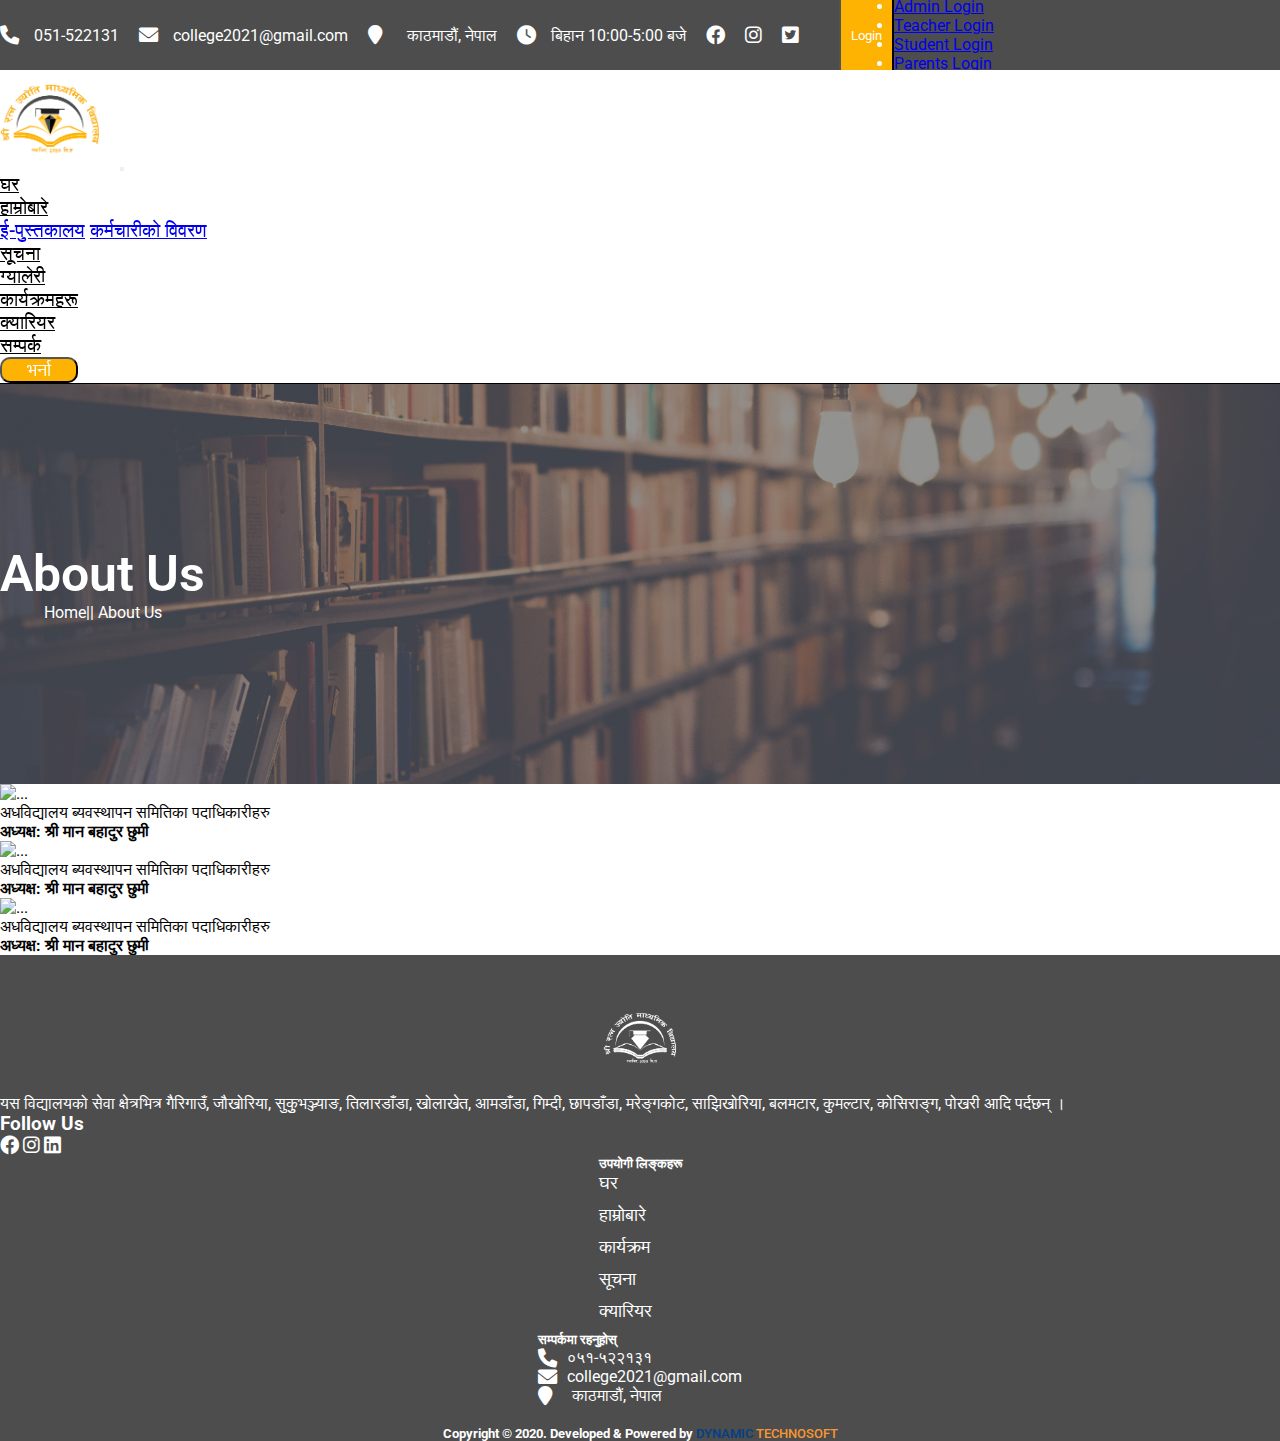
==== about.html @ 22c9256e "first commit" ====
<!DOCTYPE html>
<html lang="en">
  <head>
    <meta charset="UTF-8" />
    <meta http-equiv="X-UA-Compatible" content="IE=edge" />
    <meta name="viewport" content="width=device-width, initial-scale=1.0" />
    <title>About Us</title>
    <link rel="icon" href="images/favicon.ico" />

    <!-- font awesome -->
    <link
      rel="stylesheet"
      href="https://cdnjs.cloudflare.com/ajax/libs/font-awesome/6.0.0-beta2/css/all.min.css"
    />

    <!-- font awesome -->

    <!-- google font link  -->
    <link rel="preconnect" href="https://fonts.googleapis.com" />
    <link rel="preconnect" href="https://fonts.gstatic.com" crossorigin />
    <link
      href="https://fonts.googleapis.com/css2?family=Roboto:wght@400;500;900&display=swap"
      rel="stylesheet"
    />

    <!-- BootStrap link  -->
    <link
      href="https://cdn.jsdelivr.net/npm/bootstrap@5.1.3/dist/css/bootstrap.min.css"
      rel="stylesheet"
      integrity="sha384-1BmE4kWBq78iYhFldvKuhfTAU6auU8tT94WrHftjDbrCEXSU1oBoqyl2QvZ6jIW3"
      crossorigin="anonymous"
    />
    <!-- Bootstrap link end  -->
    <script src="https://cdnjs.cloudflare.com/ajax/libs/fancybox/3.5.7/jquery.fancybox.min.js"></script>
    <link
      rel="stylesheet"
      href="https://cdnjs.cloudflare.com/ajax/libs/fancybox/3.5.7/jquery.fancybox.css"
    />
    <link
      href="https://fonts.googleapis.com/css2?family=Roboto:wght@400;500;900&display=swap"
      rel="stylesheet"
    />
    <link rel="stylesheet" href="style.css" />
    <!--  -->
  </head>
  <body>
    <!-- back to top button  -->
    <button onclick="topFunction()" id="backToTopBtn" title="Go to top">
      <i class="fa-solid fa-arrow-up"></i>
    </button>
    <!-- back to top button end  -->
    <!-- navbar section  -->

    <div class="main-nav">
      <div class="container">
        <div class="top-nav-first-col">
          <div class="top-nav top-nav-link-one">
            <div class="top-link">
              <i class="fa-solid fa-phone"></i>
              <p class="paragraph">051-522131</p>
            </div>
            <div class="top-link top-nav-link-one">
              <i class="fa-solid fa-envelope"></i>
              <p class="paragraph">college2021@gmail.com</p>
            </div>
            <div class="top-link top-nav-link-one">
              <i class="fa-solid fa-location-pin"></i>
              <p class="paragraph">काठमाडौं, नेपाल</p>
            </div>
            <div class="top-link top-nav-link-one">
              <i class="fa-solid fa-clock"></i>
              <p class="paragraph">बिहान 10:00-5:00 बजे</p>
            </div>
          </div>
          <div class="top-nav-second">
            <div class="top-nav">
              <div class="top-link">
                <i class="fa-brands fa-facebook"></i>
              </div>
              <div class="top-link">
                <i class="fa-brands fa-instagram"></i>
              </div>
              <div class="top-link">
                <i class="fa-brands fa-twitter-square"></i>
              </div>

              <button
                type="button"
                class="btn dropdown-toggle"
                id="login"
                data-bs-toggle="dropdown"
                aria-expanded="false"
              >
                Login
              </button>
              <ul class="dropdown-menu">
                <li><a class="dropdown-item" href="#">Admin Login</a></li>
                <li><a class="dropdown-item" href="#">Teacher Login</a></li>
                <li><a class="dropdown-item" href="#">Student Login</a></li>
                <li><a class="dropdown-item" href="#">Parents Login</a></li>
              </ul>
            </div>
          </div>
        </div>
      </div>
    </div>

    <!-- subnavbar secton  -->
    <div class="navigation">
      <nav class="navbar navbar-expand-lg navbar-light sub-main-nav">
        <div class="container">
          <a class="navbar-brand" href="#">
            <img src="images/logo.png" class="sub-nav-logo" alt=""
          /></a>
          <button
            class="navbar-toggler"
            type="button"
            data-bs-toggle="collapse"
            data-bs-target="#navbarSupportedContent"
            aria-controls="navbarSupportedContent"
            aria-expanded="false"
            aria-label="Toggle navigation"
          >
            <span class="navbar-toggler-icon"></span>
          </button>
          <div
            class="collapse navbar-collapse"
            id="navbarSupportedContent"
            style="width: 800px"
          >
            <ul class="navbar-nav mb-2 mb-lg-0" id="nav-link">
              <li class="nav-item">
                <a class="nav-link" aria-current="page" href="index.html">घर</a>
              </li>

              <li class="nav-item dropdown">
                <a
                  class="nav-link dropdown-toggle"
                  href="#"
                  id="navbarDropdown"
                  role="button"
                  data-bs-toggle="dropdown"
                  aria-expanded="false"
                >
                  हाम्रोबारे
                </a>
                <ul class="dropdown-menu" aria-labelledby="navbarDropdown">
                  <li>
                    <a class="dropdown-item" href="e-libary.html">ई-पुस्तकालय</a>
                    <a class="dropdown-item" href="AboutTeacher.html"
                      >कर्मचारीको विवरण</a
                    >
                  </li>
                </ul>
              </li>
              <li class="nav-item">
                <a class="nav-link" href="News.html">सूचना</a>
              </li>
              <li class="nav-item">
                <a class="nav-link" href="gallery.html">ग्यालेरी</a>
              </li>
              <li class="nav-item">
                <a class="nav-link" href="program.html">कार्यक्रमहरू</a>
              </li>
              <li class="nav-item">
                <a class="nav-link" href="career.html">क्यारियर</a>
              </li>
              <li class="nav-item">
                <a class="nav-link" href="contract.html">सम्पर्क</a>
              </li>
              <button class="btn" id="sub-nav-admission">
                <a class="about-us-button" href="adimission.html">भर्ना</a>
              </button>
            </ul>
          </div>
        </div>
      </nav>
    </div>

    <!-- subnavbar section end  -->
    <!-- navbar section end -->

    <!-- about us  -->
    <div class="bannerSection">
      <div class="bannerSectionimages">
        <img class="banner-image" src="images/books.jpg" alt="" />
      </div>
      <div class="container banner">
        <h1 class="bannerHeader">About Us</h1>
        <p bannerParagraph><a href="index.html">Home</a>|| About Us</p>
      </div>
    </div>

    <!-- <div

      class="container nepali-about-us"
      style="margin-top: 40px; margin-bottom: 40px"
    >
      <h2>विद्यालयको परिचय</h2>

      <h5>ऐतिहासिक पृष्ठभुुमि</h5>

      <p>
        यस श्री रत्न ज्योति माध्यमिक विद्यालय मकवानपुुर जिल्लाको कैलाश
        गाउँपालिका वडा नं. १०, मरेङ्गकोटमा अवस्थित छ । यस विद्यालय स्थापना गर्ने
        क्रममा स्थानिय निवासि स्व. रत्न बहादुुर वाईवा ज्यूू को सक्रिय सहभागितामा
        वि. सं. २०१८ सालमा प्रा. वि. तह स्वीकृति प्राप्त गरी कक्षा १ देखि ५
        सम्मका कक्षाहरु सञ्चालन गरीयो । वि. सं. २०३७ सालमा नि. मा. वि. तह र वि.
        सं. २०७७ सालदेखि मा. वि. तहको स्वीकृति प्राप्त गरी माध्यमिक तह सम्मका
        कक्षाहरु सञ्चालन गर्दै आइरहेको छ ।
      </p>

      <h2>भौगोलिक अवस्था</h2>

      <p>
        
        यस श्री रत्न ज्योति माध्यमिक विद्यालय बाग्मती प्रदेश अन्तर्गत मकवानपुुर
        जिल्लाको हेटौडाबाट करिब ३५ कि. मि. उत्तर–पश्चिम दिशामा रहेको कैलाश
        गाउँपालिका वडा नं. १० मरेङ्गकोटमा अवस्थित छ । कतै पहाड र कतै समतल भागमा
        अवस्थित यस क्षेत्रमा विद्यालय रहेको ठाउँ निकै शान्त र रमणिय छ । <br />
        भौतिक अवस्था <br />
        यस विद्यालयमा नयाँ र पुुरानो गरी दुुई किसिमका भवन रहेको छ । पुुरानो २÷२
        कोठाको ३ ओटा भवन रहेकोमा २ ओटा पुरानो भवन जिर्ण अवस्थाको छ र नयाँ ८ कोठे
        आर.सि.सि.भवन १ ओटा र ४ कोठे आर.सि.सि.भवन १ ओटा गरी जम्मा १४ ओटा कोठाहरु
        प्रयोगमा रहेका छन् । छात्र र छात्राको लागि छुुट्टा छुुट्टै २ ओटा शौचालय
        रहेको छ । <br />

        <h2>सामाजिक अवस्था</h2>
विद्यालयको स्थापना काल देखि हाल सम्म विद्यालयको शैक्षिक र भौतिक विकासको लागि समुुदायको सक्रिय सहभागिता रहेको छ । तमाङ जातिको बाहुुल्यता रहेको यस समुुुदायमा विद्यालय प्रति सकारात्मक धारणा रहेको छ । विद्यालय सुुधारका लागि बेलाबेलामा छलफल, अन्तरक्रिया साथसाथै श्र्रमदान र आर्थिक सहयोग पनि गर्दै आइरहेका छन् ।
      </p>
            <h2>सेवा क्षेत्र
</h2>
यस विद्यालयको सेवा क्षेत्रभित्र गैरिगाउँ, जौखोरिया, सुकुुभञ्ज्याङ, तिलारडाँडा, खोलाखेत, आमडाँडा, गिम्दी, छापडाँडा, मरेङ्गकोट, साझिखोरिया, बलमटार, कुमल्टार, कोसिराङ्ग, पोखरी आदि पर्दछन् ।
      </p>
    </div> -->

    <div class="container mt-5">
      <div class="row">
        <div class="col">
          <div class="card" style="width: 26rem">
            <img
              src="https://encrypted-tbn0.gstatic.com/images?q=tbn:ANd9GcTWlqjDAAo8jCBMMhaI2HpcLTRwbwJEjWYHjw&usqp=CAU"
              class="card-img-top"
              alt="..."
            />
            <div class="card-body">
              <p class="card-text">
                अधविद्यालय ब्यवस्थापन समितिका पदाधिकारीहरु
              </p>
              <h4>अध्यक्ष: श्री मान बहादुर छुमी</h4>
            </div>
          </div>
        </div>
        <div class="col">
          <div class="card" style="width: 26rem">
            <img
              src="https://encrypted-tbn0.gstatic.com/images?q=tbn:ANd9GcTWlqjDAAo8jCBMMhaI2HpcLTRwbwJEjWYHjw&usqp=CAU"
              class="card-img-top"
              alt="..."
            />
            <div class="card-body">
              <p class="card-text">
                अधविद्यालय ब्यवस्थापन समितिका पदाधिकारीहरु
              </p>
              <h4>अध्यक्ष: श्री मान बहादुर छुमी</h4>
            </div>
          </div>
        </div>
        <div class="col">
          <div class="card" style="width: 26rem">
            <img
              src="https://encrypted-tbn0.gstatic.com/images?q=tbn:ANd9GcTWlqjDAAo8jCBMMhaI2HpcLTRwbwJEjWYHjw&usqp=CAU"
              class="card-img-top"
              alt="..."
            />
            <div class="card-body">
              <p class="card-text">
                अधविद्यालय ब्यवस्थापन समितिका पदाधिकारीहरु
              </p>
              <h4>अध्यक्ष: श्री मान बहादुर छुमी</h4>
            </div>
          </div>
        </div>
      </div>
      <!-- <div class="row mt-3">
        <div class="col">
          <div class="card" style="width: 26rem">
            <img
              src="https://encrypted-tbn0.gstatic.com/images?q=tbn:ANd9GcTWlqjDAAo8jCBMMhaI2HpcLTRwbwJEjWYHjw&usqp=CAU"
              class="card-img-top"
              alt="..."
            />
            <div class="card-body">
              <p class="card-text">
                Some quick example text to build on the card title and make up
                the bulk of the card's content.
              </p>
            </div>
          </div>
        </div>
        <div class="col">
          <div class="card" style="width: 26rem">
            <img
              src="https://encrypted-tbn0.gstatic.com/images?q=tbn:ANd9GcTWlqjDAAo8jCBMMhaI2HpcLTRwbwJEjWYHjw&usqp=CAU"
              class="card-img-top"
              alt="..."
            />
            <div class="card-body">
              <p class="card-text">
                Some quick example text to build on the card title and make up
                the bulk of the card's content.
              </p>
            </div>
          </div>
        </div>
        <div class="col">
          <div class="card" style="width: 26rem">
            <img
              src="https://encrypted-tbn0.gstatic.com/images?q=tbn:ANd9GcTWlqjDAAo8jCBMMhaI2HpcLTRwbwJEjWYHjw&usqp=CAU"
              class="card-img-top"
              alt="..."
            />
            <div class="card-body">
              <p class="card-text">
                Some quick example text to build on the card title and make up
                the bulk of the card's content.
              </p>
            </div>
          </div>
        </div>
      </div> -->
      <!-- <div class="row mt-3">
        <div class="col">
          <div class="card" style="width: 26rem">
            <img
              src="https://encrypted-tbn0.gstatic.com/images?q=tbn:ANd9GcTWlqjDAAo8jCBMMhaI2HpcLTRwbwJEjWYHjw&usqp=CAU"
              class="card-img-top"
              alt="..."
            />
            <div class="card-body">
              <p class="card-text">
                Some quick example text to build on the card title and make up
                the bulk of the card's content.
              </p>
            </div>
          </div>
        </div>
        <div class="col">
          <div class="card" style="width: 26rem">
            <img
              src="https://encrypted-tbn0.gstatic.com/images?q=tbn:ANd9GcTWlqjDAAo8jCBMMhaI2HpcLTRwbwJEjWYHjw&usqp=CAU"
              class="card-img-top"
              alt="..."
            />
            <div class="card-body">
              <p class="card-text">
                Some quick example text to build on the card title and make up
                the bulk of the card's content.
              </p>
            </div>
          </div>
        </div>
        <div class="col">
          <div class="card" style="width: 26rem">
            <img
              src="https://encrypted-tbn0.gstatic.com/images?q=tbn:ANd9GcTWlqjDAAo8jCBMMhaI2HpcLTRwbwJEjWYHjw&usqp=CAU"
              class="card-img-top"
              alt="..."
            />
            <div class="card-body">
              <p class="card-text">
                Some quick example text to build on the card title and make up
                the bulk of the card's content.
              </p>
            </div>
          </div>
        </div>
      </div> -->
    </div>
    <!-- footer section  -->
     <div class="footer">
      <!-- <img class="footer-curve-img" src="images/five.png" alt="" />
      <img class="footer-curve-img" src="images/six.png" alt="" /> -->
      <div class="container">
        <div class="row">
          <div class="col-sm" style="z-index: 1">
             <div style="display: flex; justify-content: center;">
              <img class="footer-image" src="images/Layer.png" alt="" />
            </div>
            <p>
              यस विद्यालयको सेवा क्षेत्रभित्र गैरिगाउँ, जौखोरिया, सुकुुभञ्ज्याङ,
              तिलारडाँडा, खोलाखेत, आमडाँडा, गिम्दी, छापडाँडा, मरेङ्गकोट,
              साझिखोरिया, बलमटार, कुमल्टार, कोसिराङ्ग, पोखरी आदि पर्दछन् ।
            </p>

            <h3>Follow Us</h3>
            <div class="footer-link-icons">
              <i class="fa-brands fa-facebook"></i>
              <i class="fa-brands fa-instagram"></i>
              <i class="fa-brands fa-linkedin"></i>
            </div>
          </div>
          <div class="col-sm footer-col" style="z-index: 1">
            <div>
              <h5>उपयोगी लिङ्कहरू</h5>
              <div class="usefull-links-paragraph">
                <ul>
                  <li><a class="about-us-button" href="index.html">घर</a></li>
                  <li>
                    <a class="about-us-button" href="about.html">हाम्रोबारे</a>
                  </li>
                  <li>
                    <a class="about-us-button" href="program.html"
                      >कार्यक्रम</a
                    >
                  </li>
                  <li><a class="about-us-button" href="News.html">सूचना</a></li>
                  <li><a class="about-us-button" href="career.html">क्यारियर</a></li>
                </ul>
              </div>
            </div>
          </div>
          <!-- <div class="col-sm" style="z-index: 1">
            <h5>अध्ययन</h5>
            <div class="usefull-links-paragraph">
              <ul>
                <li>पाठ्यक्रम खोज्नुहोस्</li>
                <li>भर्नाहरू</li>
                <li>शुल्क र लागत</li>
                <li>छात्रवृत्तिहरू</li>
              </ul>
            </div>
          </div> -->
          <div class="col-sm footer-col2" style="z-index: 1">
            <div>
              <h5>सम्पर्कमा रहनुहोस्</h5>
              <div class="get-in-touch-icons">
                <i class="fa-solid fa-phone"></i>
                <p class="paragraph-footer">०५१-५२२१३१</p>
              </div>
              <div class="get-in-touch-icons">
                <i class="fa-solid fa-envelope"></i>
                <p class="paragraph-footer">college2021@gmail.com</p>
              </div>
              <div class="get-in-touch-icons">
                <i class="fa-solid fa-location-pin"></i>
                <p class="paragraph-footer">काठमाडौं, नेपाल</p>
              </div>
            </div>
          </div>
          <h5 class="copy-right" style="z-index: 1">
            Copyright © 2020. Developed & Powered by
            <a class="copy-right-span" href="https://dynamic.net.np/"
              >DYNAMIC <span class="span-two">TECHNOSOFT</span>
            </a>
          </h5>
        </div>
      </div>
    </div>

    <!-- footer section end  -->

    <!-- bootstrap jascript  -->

    <script src="app.js"></script>

    <script src="https://cdn.jsdelivr.net/npm/bs5-lightbox@1.8.0/dist/index.bundle.min.js"></script>

    <script
      src="https://cdn.jsdelivr.net/npm/bootstrap@5.1.3/dist/js/bootstrap.bundle.min.js"
      integrity="sha384-ka7Sk0Gln4gmtz2MlQnikT1wXgYsOg+OMhuP+IlRH9sENBO0LRn5q+8nbTov4+1p"
      crossorigin="anonymous"
    ></script>
  </body>
</html>
---- style.css ----
@import url('https://fonts.googleapis.com/css2?family=Roboto&display=swap');

*{
    margin: 0;
    padding: 0;
    box-sizing: border-box;
    font-family: 'Roboto', sans-serif;
    
}

/* back to top button  */
#backToTopBtn{
    height: 50px;
        width: 50px;
        display: none;
        position: fixed;
        bottom: 20px;
        right: 30px;
        z-index: 99;
        border: none;
        background-color: #f99300;
        color: white;
        cursor: pointer;
        border-radius: 50%;
}
#backToTopBtn:hover{
    background-color: #555;
}

/* TOP NAV  */
.main-nav{
    display: flex;
    align-items: center;
    background-color: #4d4d4d;
    color: #fff;
    height: 70px;
}
.top-nav-first-col{
    display: flex;
    justify-content: space-between;
}
.top-nav{
    display: flex;
}
.top-link{
    display: flex;
    align-items: center;
    padding-right: 20px;

}
.paragraph{
    margin-bottom: 0;
    padding-left: 15px;
}

/* social icon style  */
.fa-facebook, .fa-instagram, .fa-twitter-square, .fa-phone, .fa-envelope, .fa-location-pin, .fa-clock,.fa-linkedin{
    font-size: larger;
    cursor: pointer;
}

#login{
    color: #fff;
    background-color: #feb201;
    padding: 5px 10px 5px 10px;
    margin-left: 20px;

}
@media screen and (max-width: 400px){
    .top-nav-link-one{
        display: none;
    }
    .top-nav-first-col{
        display: flex;
        justify-content: center;
    }

}
@media screen and (max-width: 999px){
    .paragraph{
        display: none;
    }
}

/* TOP NAV END  */

/* SUB NAV  */
.navigation {
    position: sticky;
    top: 0;
    width: 100%;
    z-index: 2;
    border-bottom: 1px solid #000;
  }

  .sub-main-nav{
      background-color: #fff;
  }
.sub-nav-logo{
   width: 100px;
   margin-right: 1rem;
}

#nav-link{
    width: 1250px;
    justify-content: space-between;
}

.nav-item.activeNav{
    border-bottom: 2px solid rgba(0, 0, 0, .55);
}


.nav-item{
    font-weight: 500;
    font-size: larger;
}
.nav-link{
    color: #000;
}

#sub-nav-admission{
    background-color: #feb201;
    color: #fff;
    border-radius: 10px;
    padding-left: 25px;
    padding-right: 25px;
    font-size: large;
    font-weight: 500;
}

@media screen and (max-width: 600px){
    #nav-link{
       width: 100%;
    }
}



/* SUB NAV END  */



/* carousel slide  */
.images-conatain{
    background-color: #000;
}
.carousel-images{
    opacity: 0.7;
}
.carousel-images{
    height: 600px;
    object-fit: cover;
}

.education-section{
    color: #fff;
    position: absolute;
    top: 100px;
}



#sub-view-program{
    background-color: #feb201;
    color: #fff;
    border-radius: 10px;
    padding-top: 10px;
    padding-bottom: 10px;
    padding-left: 25px;
    padding-right: 25px;
}

/* carousel slide  */


/* about us  */
.about-us-card{
    padding: 40px;
     top: -70px; 
    box-shadow: 1px 3px #888;
}

.about-img{
    height: 300px;
    object-fit: cover;
}

.about-us{
    font-weight: 700;
    color: #4d4d4d;
}

.education-list{
    display: flex;
    align-items: center;
    margin-bottom: 5px;

}

.education-paragraph{
    margin-bottom: 0px;
    margin-left: 10px;
}

.fa-circle-check{
    color: #4d4d4d;
}

.education-col{
    display: flex;
    align-items: center;
}
.about-us-button{
   text-decoration: none;
    color: #fff;
}
.about-us-button:hover{
    color: #fff;
}
/* responsive design  */

@media screen and (max-width: 600px){
    .card{
        padding: 0px;
        height: auto;
        top: 0px;
        box-shadow: 1px 1px #888;
    } 
    .about-us-card{
        padding-top: 30px;
    }
        .education-col{
            margin-top: 30px;
        }

}

/* about us  */



/* program Section  */
.our-program{
    text-align: center;
}
.program-span{
    font-size: larger;
    font-weight: 600;
    color: #4d4d4d;
}
.program-head{
 font-size: 40px;
 font-weight: 600;

}

.program-card{
    display: flex;
    justify-content: space-between;
    height: 100px;
 
}

.program-head-three{
    background-color: #f6f4f5;
    height: 100px;
    display: flex;
    align-items: center;
    justify-content: center;
}
.active,.program-head-three:hover{
    background-color: #4d4d4d;
    transition: 0.7s;
    color: #fff;
}

.program-container{
    height: 120px;
}

.tab-col img{
width: 100%;
height: 300px;
border-radius: 50px;
object-fit: cover;
}

#card-program, #card-program-two, #card-program-three{
    background-color: #f6f4f5;
    padding: 25px;
    display: flex;
    width: 100%;
    box-shadow: 1px 1px #888;
    margin-bottom: 10px;
    border-radius: 50px;

}
.program-button{
    width: 100px;
    background-color: #feb201;
    border-radius: 7px;
    color: #fff;
    border: none;
    padding: 5px;
}
.button-section{
    display: flex;
    justify-content: center;
}

#card-program,#card-program-two, #card-program-three{
    animation: animate 1s ease;
}
@keyframes animate {
  0%{
    transform: scale(0.5);
  }
  100%{
    transform: scale(1);
  }
}


@media screen and (max-width: 500px){
    .program-container{
        height: 336px;
    }
    .button-section{
        justify-content: end;
    }
}
/* program section end  */

/* Notice Secton  */
.date-section{
    display: flex;
    align-items: center;
}

#card-notice{
    background-color: #f6f4f5;
    display: flex;
    justify-content: center;
    padding: 0 30px 0 30px;
    border: 2px solid #004088;
    box-shadow: 1px 1px  #004088;
    height: 200px;
}
.fa-calendar{
    color: #4d4d4d;
}
.image-section{
    display: flex;
    justify-content: space-between;
}
.image{
    display: flex;
    align-items: center;
}
/* Notice Section  */


/* collage tour  */
.collage-section{
    position: relative;
    width: 100%;
    height: 500px;
    object-fit: cover;
    margin-bottom: 40px;
    color: #fff;
}
.collage-tour{
    position: absolute;
    height: 100%;
    width: 100%;
    z-index: -1;
    background-color: #000;
        
}
.collage-img{
    width: 100%;
    height: 500px;
    object-fit: cover;
    opacity: 0.7;
}

.collage-header h1{
    padding-top: 40px;
    text-align: center;
    font-weight: 700;
    font-size: 45px;
}

.collage-tour-container{
    height: 391px;
    display: flex;
    justify-content: center;
    align-items: center;
}
.glightbox_video {
    position: absolute;
    top: 50%;
    left: 50%;
    transform: translate(-50%, -50%);
    }
  
  .outer_circle {
    stroke-width: 3;
    stroke-dasharray: 410; 
     stroke-dashoffset: 0;
    stroke-linecap: square;
    transition: all .4s ease-out;
  }
  
  .glightbox_video:hover .outer_circle {
  stroke-dashoffset:410;
    transition: stroke .7s .4s ease-out, stroke-dashoffset .4s ease-out
  }
  
  .glightbox_video:hover 
  .inner-circle {
    fill: #4d4d4d;
    transition:fill .4s .3s ease-out;
    
  }
  
  .glightbox_video:hover
  .play{
      fill: white;
    transition:fill .4s .3s ease-out;
  }
/* collage tour  */


/* facilities Section  */
.main-card-section{
    display: flex;
 width: 484px;
 justify-content: space-around;
}
.card-section-facilities{
    display: flex;
    flex-direction: column;
    align-items: center;
    justify-content: center;
    background-color: #f6f4f5;
    height: 130px;
    width: 200px;
    box-shadow: 1px 1px #000;
    margin-bottom: 40px;
}

.fa-laptop, .fa-flask{
    font-size:xx-large;
}
.computer-paragraph{
    padding-bottom: 0;
    font-weight: 700;
    font-size: large;
}
.register{
    color: #feb201;
}
.facilities-header{
    text-align: center;
}


.cord{
    padding: 20px;
    background-color: #f6f4f5;
    box-shadow: 1px 1px #000;
}

.contact-input{
    width: 100%;
      padding: 7px;
      border-radius: 10px;
      margin-bottom: 20px;
    }
   

textarea {
    width: 100%;
    height: 100px;
    padding: 12px 20px;
    box-sizing: border-box;
    border: 2px solid #000;
    border-radius: 4px;
    font-size: 16px;
    resize: none;
  }

  .apply-btn{
      color: #fff;
      background-color:#feb201;

  }
  .facilities-col{
      display: flex;
      flex-direction: column;
      justify-content: center;
  }


@media screen and (max-width: 500px){
    .main-card-section{
        display: flex;
        flex-direction: column;
        align-items: center;
        width: auto;
    }
    .card-section-facilities{
        width: 300px;
    }
    .contact-input-right{
        float: left;
      }

      .cord{
        padding: 10px 0 10px 0;
        height: auto;
    
    }
}
@media screen and (max-width: 700px){
    .cord{
        height: auto;
    }
}


/* facilities Section  */
/* counter Section  */
.counter-section{
    margin-top: 40px;
    position: relative;
    display: flex;
    align-items: center;
    width: 100%;
    height: 400px;
    object-fit: cover;
    margin-bottom: 40px;
    color: #fff;
}

.counter-image-div{
    position: absolute;
    height: 100%;
    width: 100%;
    z-index: -1;
    /* background-color:#2b6ba9; */
    background: linear-gradient(0.25turn, #2b6ba9 50%, #b57d59 50%);
}
.counter-image{
    width: 100%;
    height: 400px;
    object-fit: cover;
    opacity: 0.3;
}

.counter-contain{
    display: flex;
    justify-content: space-between;
}

.counter-icons{
    display: flex;
    flex-direction: column;
    align-items: center;
}

.fa-graduation-cap, .fa-user, .fa-user-graduate{
    font-size: 40px;
}

@media screen and (max-width: 500px){
    .counter-contain{
        display: block;
    }
        .counter-section{
            height: 500px;
        }
                .counter-image{
                    height: 500px;
                }
}

/* counter section  */
/* news section  */
.card-img-section {
    height: 300px;
    object-fit: cover;
}

.newsDate{
    display: flex;
    align-items: center;
}
.news-icon{
    color: #4d4d4d;
}

/* news section end  */

/* Testimonial section  */

.testimonial-section{
    margin-top: 40px;
    position: relative;
    display: flex;
    align-items: center;
   justify-content: center;
    width: 100%;
    height: 500px;
    object-fit: cover;
    margin-bottom: 40px;
    color: #fff;
}
.testimonial-img-section{
    position: absolute;
    height: 100%;
    width: 100%;
    z-index: -1;
    background-color:#4d4d4d;
}

.testimonial-img{
    width: 100%;
    height: 500px;
    object-fit: cover;
    opacity: 0.3;
}

.testimonial-head{
    display: flex;
    flex-direction: column;
    align-items: center;
}
.testimonial-margin{
    margin-bottom: 0;

}
.testimonial-card{
padding: 20px 20px 0px 20px;
    display: flex;
    align-items: center;
    height: 330px;
    background-color: #f6f4f5;
    color: #000;
}

.testimonial-header-three{
    display: flex;
    flex-direction: column;
    align-items: center;
}

.testimonial-client-img{
    height: 80px;
    width: 80px;
    border-radius: 50%;
    position: absolute;
    bottom: 0px;

    object-fit: cover;
}

.control-testimonial{
    width: 5%;
}

.control-testimonial-prev{
    right: 70px;
    left: auto;
}

.control-testimonial-right{
    right: 27px;
}

.testimonial-icon{
    position: absolute;
    bottom: 28px;
    border-radius: 50%;
    background-color: #2b6ba9;
}
.activeClass{
    background-color: transparent;
}

@media screen and (max-width: 770px){
.testimonial-col {
        display: none;
    }
}

@media screen and (max-width: 500px){
  
    .testimonial-card{
      padding: 0;
    }
    .testimonial-margin{
        overflow: hidden;
        text-overflow: ellipsis;
        display: -webkit-box;
        -webkit-line-clamp: 8; /* number of lines to show */
                line-clamp: 8; 
        -webkit-box-orient: vertical;
    }
}


/* testimonial section end  */

/* Gallery Section  */

  .wrapper nav{
    display: flex;
    justify-content: center;
  }
  .wrapper .items{
    display: flex;
    max-width: 720px;
    width: 100%;
    justify-content: space-between;
  }
  .items span{
    padding: 7px 25px;
    font-size: 18px;
    font-weight: 500;
    cursor: pointer;
    color: #4d4d4d;
    border-radius: 50px;
    border: 2px solid #4d4d4d;
    transition: all 0.3s ease;
  }
  .items span.active,
  .items span:hover{
    color: #fff;
    background: #4d4d4d;
  }
  
  .gallery{
    display: flex;
    flex-wrap: wrap;
    margin-top: 30px;
  }
  .gallery .image{
    width: calc(100% / 5);
    padding: 7px;
  }
  .gallery .image span{
    display: flex;
    width: 100%;
    overflow: hidden;
  }
  .gallery .image img{
    width: 100%;
    vertical-align: middle;
    transition: all 0.3s ease;
    border-radius: 25px;
  }
  .gallery .image:hover img{
    transform: scale(1.1);
  }
  .gallery .image.hide{
    display: none;
  }
  .gallery .image.show{
    animation: animate 0.4s ease;
  }
  @keyframes animate {
    0%{
      transform: scale(0.5);
    }
    100%{
      transform: scale(1);
    }
  }
  
  @media (max-width: 1000px) {
    .gallery .image{
      width: calc(100% / 3);
    }
  }
  @media (max-width: 800px) {
    .gallery .image{
      width: calc(100% / 2);
    }
  }
  @media (max-width: 500px) {
    .gallery .image{
      width: 100%;
    }
  }

  @media (max-width: 700px) {
    .wrapper nav .items{
      max-width: 600px;
    }
    nav .items span{
      padding: 7px 15px;
    }
  }
  @media (max-width: 600px) {
    .wrapper{
      margin: 30px auto;
    }
    .wrapper nav .items{
      flex-wrap: wrap;
      justify-content: center;
    }
    nav .items span{
      margin: 5px;
    }
    .gallery .image{
      width: 100%;
    }
  }
/* Gallery Section End  */


/* subscribe section  */
.subscribe{
    padding: 40px;
    background-color: #4d4d4d;
    border-bottom: 2px solid #fff;
    color: #fff;
}

.subscribe-header{
    text-transform: uppercase;
    font-weight: 700;
}

.subscribe-col {
    display: flex;
    align-items: center;
}
.subscribe-search{
    display: flex;
}
.subscribe-search input{
    padding: 20px;
    width: 400px;
}
#subscribe-btn{
    width: 150px;
    color: #fff;
    background-color: #feb201;
}



@media screen and (max-width: 600px){
  
    .subscribe-search input{
        width: 100%;
    }
    #subscribe-btn{
        width: 215px;
     
    }
}
@media screen and (max-width: 350px){
    .subscribe-search{
        display: block;
    }
}
/* subscribe section end  */

/* footer Section  */
.footer-col,.footer-col2{
    display: flex;
    justify-content: center;
}
.footer{
    position: relative;
    padding-top: 40px;
    background-color: #4d4d4d;
    color: #fff;
   
}
.footer-curve-img{
    position: absolute;
    bottom: 0;
    opacity: 0.5;
    width: 100%;
    background-color: #4d4d4d;
}

.footer-image{
    width: 100px;
}

.usefull-links-paragraph ul{
    list-style: none;
    padding-left: 0;
}
.usefull-links-paragraph ul li {
     margin-bottom: 10px;
     font-size: large;
}

.get-in-touch-icons{
    display: flex;
}
.paragraph-footer{
    margin-bottom: 0;
    padding-left: 10px;
}

.copy-right{
    margin-top: 20px;
    text-align: center;
}

.copy-right a{
    font-weight: 500;
    text-decoration: none;
   color: #004088; 
}

.span-two{
    font-size: inherit;
    font-weight: 500;
    color: #f79633;
}


@media screen and (max-width: 1200px){
    .footer-curve-img{
        display: none;
    }
}

@media screen and (max-width: 400px){
    .footer{
        padding: 10px;
    }
        .footer-col,
        .footer-col2{
            justify-content: flex-start;
        }
}
/* footer Section end  */



/* banner section  */
.bannerSection {
    position: relative;
    height: 400px;
    align-items: center;
    display: flex;
}

.banner-image {
    width: 100%;
    height: 400px;
    object-fit: cover;
    opacity: 0.4;
}

.bannerSectionimages {
    position: absolute;
    width: 100%;
    height: 100%;
    z-index: -1;
    background-color: #4d4d4d;
}

.banner {
    text-align: center;
    color: #fff;
}

.banner a{
    list-style: none;
    text-decoration: none;
    color: #fff;
}
.bannerHeader {
    font-size: 50px;
    font-weight: 600;
}




/* contact use  */
.contact-icons {
    display: flex;
}

.fa-location-pin {
    padding-right: 10px;
}
.contact-paragraph{
    margin-left: 20px;
}


.contact-input {
    width: 260px;
    padding: 7px;
    border-radius: 10px;
    margin-bottom: 20px;
}

.contact-input-right {
    float: right;
}

@media screen and (max-width: 400px) {
    .contact-input-right {
        float: left;
    }
}


textarea {
    width: 100%;
    height: 150px;
    padding: 12px 20px;
    box-sizing: border-box;
    border: 2px solid #000;
    border-radius: 4px;
    font-size: 16px;
    resize: none;
}



/* nepali about us section  */

.nepali-about-us h2{
    font-size: 25px;
    font-weight: 700;
    color: #feb201;

}



/* e-libary  */
#filter-subject{
    display: block;
}
.search-elibary{
    margin-top: 40px;
    display: flex;
    align-items: center;
    justify-content: center;
}
.fa-magnifying-glass{
        background-color: #fff;
        padding: 16px;
}
.search-elibary input{
    border: none;
    padding: 12px;
}
.e-libary-filter{
    background-color: rgb(179, 177, 177);
}
  #elibary-gallery .image {
      width: calc(100% / 3);
      padding: 7px;
  }

  .e-libary-dropdown{
      width: 100%;
    padding: 7px 25px;
        font-size: 18px;
        font-weight: 500;
        cursor: pointer;
        transition: all 0.3s ease;
        background-color: #fff;
    }
  }
.my-libaray{
    text-align: center;
    margin-top: 30px;
    
}
.libary-item.hide{
display: none;
}
.show{
    display: block;
}
.e-libary-navbar{
display: flex;
}

.e-dropdown-one{
    margin-right: 10px;
    margin-left: 10px;
    
    
}

        .swiper {
            width: 100%;
            height: 100%;
        }
    
        .swiper-slide {
            text-align: center;
            font-size: 18px;
            background: #fff;
    
            /* Center slide text vertically */
            display: -webkit-box;
            display: -ms-flexbox;
            display: -webkit-flex;
            display: flex;
            -webkit-box-pack: center;
            -ms-flex-pack: center;
            -webkit-justify-content: center;
            justify-content: center;
            -webkit-box-align: center;
            -ms-flex-align: center;
            -webkit-align-items: center;
            align-items: center;
        }
    
        .swiper-slide img {
            display: block;
            width: 100%;
            height: 100%;
            object-fit: cover;
        }



        /* admission  */
                .adimissionHeaderThree {
                    color: #feb201;
                    font-size: 25px;
                }
        
                .admissionButton {
                    background-color: #feb201;
                    padding-left: 40px;
                    padding-right: 40px;
                }
        
                .adimissioninput {
                    padding: 10px;
                    border-radius: 5px;
                    margin-bottom: 20px;
        
                }
        
                .adimissionInputSub {
                    padding-right: 200px;
                }
        
                .adimissionColumn {
                    display: flex;
                    flex-direction: column;
                }
        
                .adimissionColumnSub {
                    align-items: end;
                }
        
                .adimissionColumnOneSub {
                    align-items: flex-start;
                }
        
                .admissionStudentInfo {
                    display: flex;
                    justify-content: space-between;
                }
        
                .fa-user {
                    font-size: 40px;
                }
        
                .login {
                    display: flex;
                    flex-direction: column;
                    align-items: center;
                    justify-content: center;
                }
        
                @media screen and (max-width: 1000px) {
                    .adimissionInputSub {
                        padding-right: 0px;
                    }
        
                    .adimissionColumnSub {
                        align-items: unset;
                    }
        
                    .adimissionColumnOneSub {
                        align-items: unset;
                    }
                };
                .custom-files-image input[type="file"]{
                    display: none;
                }
                                .custom-files-image label{
                                    cursor: pointer;
                                    color: #000;
                                    text-align: center;
                                    display: table;
                                

                                }

                                                                  @media screen and (max-width: 500px){
                                                                .admissionStudentInfo{
                                                                    display: block;
                                                                }
                                                                  }

                                
      .modal-header{
          background-color: #feb201;
          color: #fff;
      }
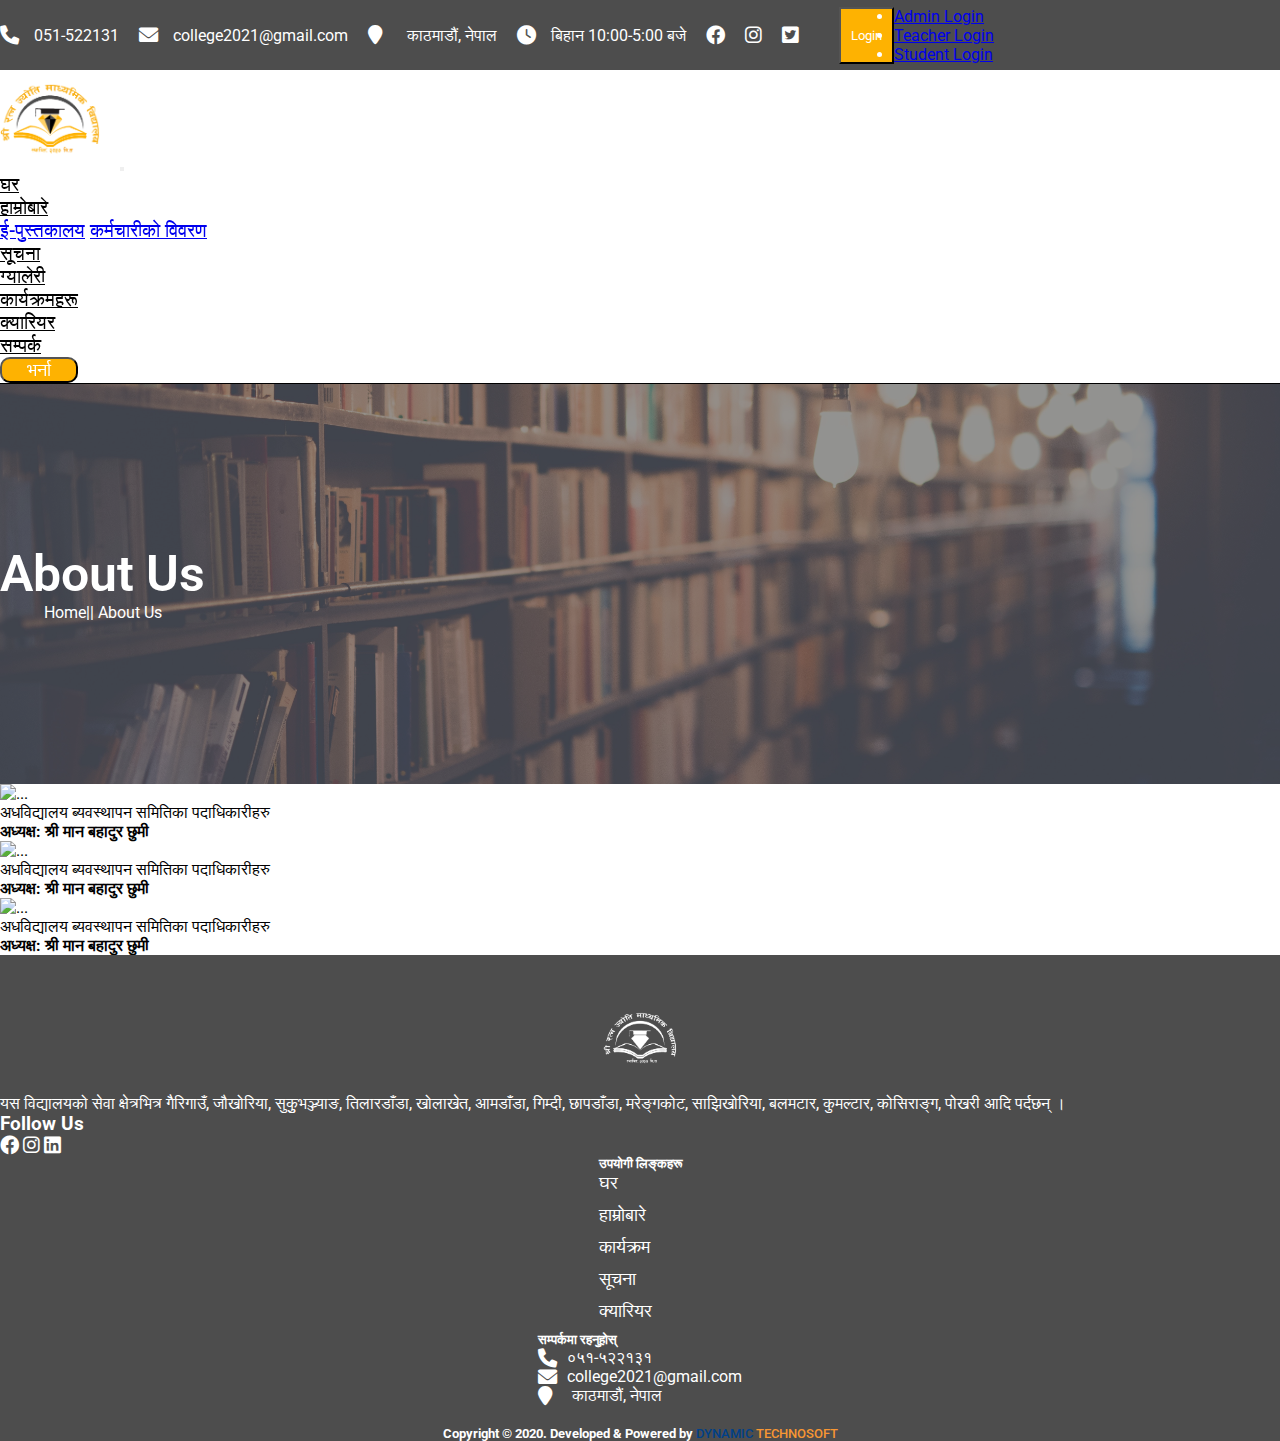
==== commit 7ca9330c: "Saving to github" ====
--- a/about.html
+++ b/about.html
@@ -97,7 +97,6 @@
                 <li><a class="dropdown-item" href="#">Admin Login</a></li>
                 <li><a class="dropdown-item" href="#">Teacher Login</a></li>
                 <li><a class="dropdown-item" href="#">Student Login</a></li>
-                <li><a class="dropdown-item" href="#">Parents Login</a></li>
               </ul>
             </div>
           </div>
